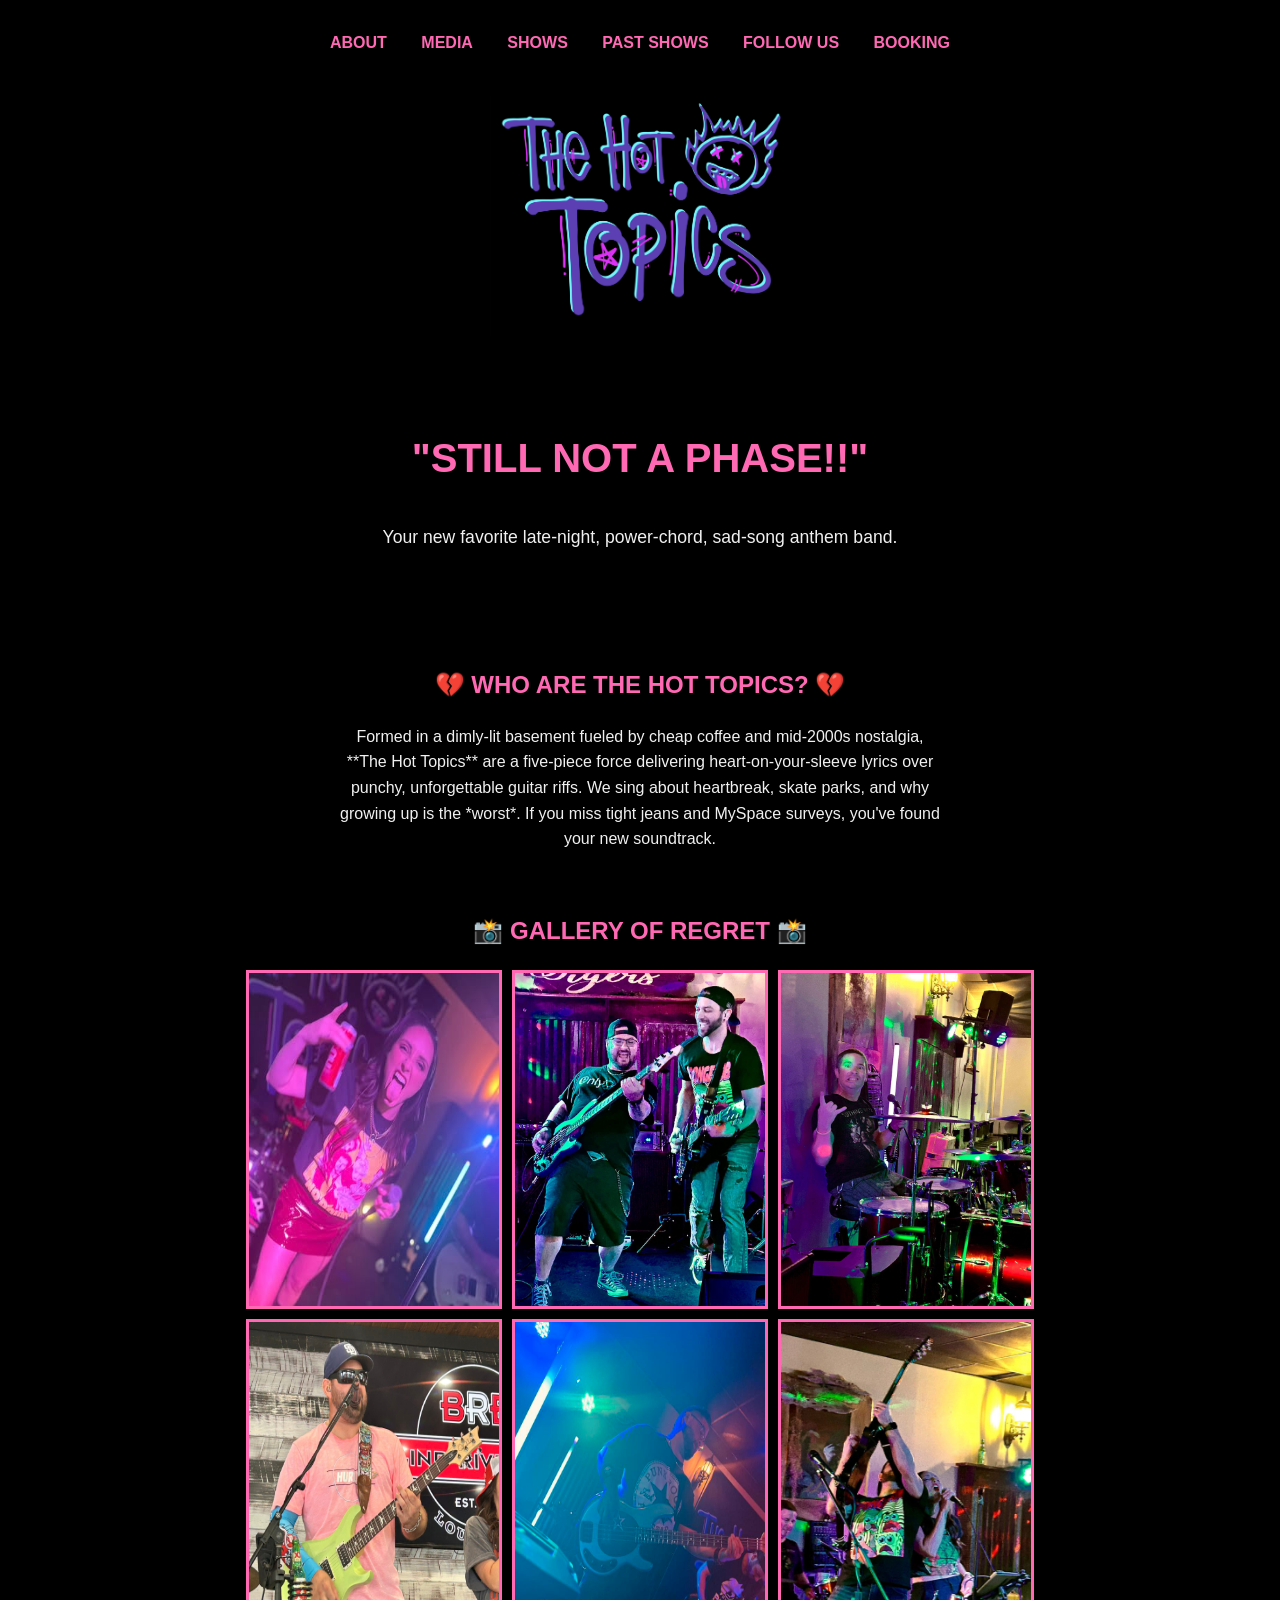
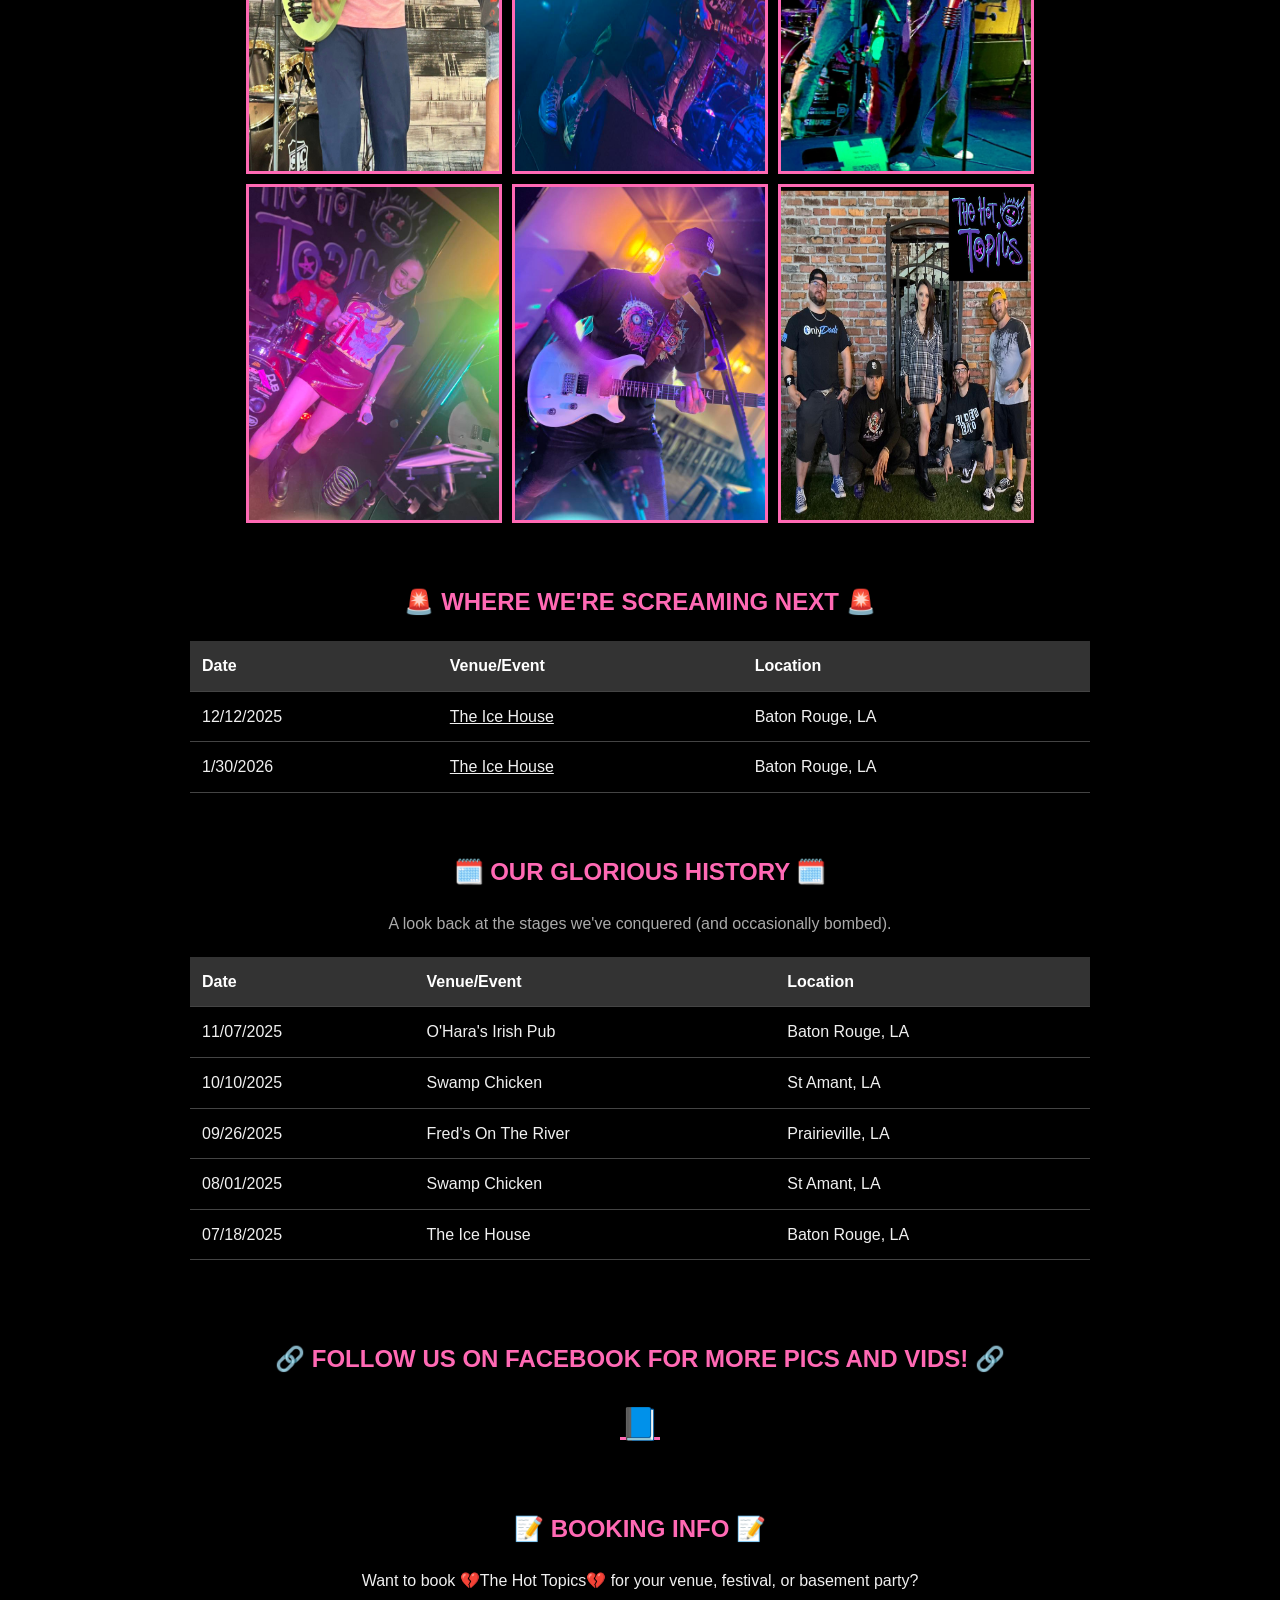
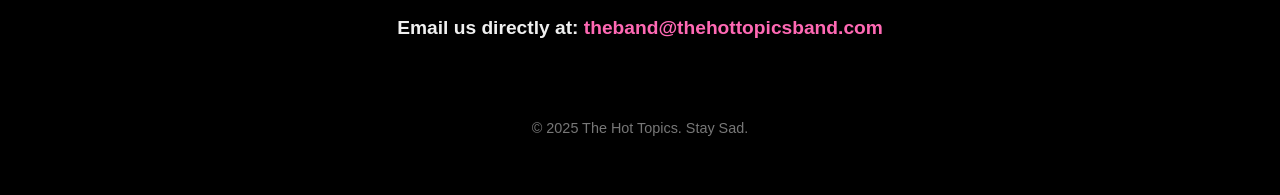
==== index.html @ a3348acb "Update index.html added hyperlinks to upcoming events" ====
<!DOCTYPE html>
<html lang="en">
<head>
    <meta charset="UTF-8">
    <meta name="viewport" content="width=device-width, initial-scale=1.0">
    <title>The Hot Topics - Still Not a Phase</title>
    <style>
        /* Basic Emo/Pop-Punk Styling */
        body {
            font-family: 'Arial', sans-serif;
            background-color: #000000; /* Dark background */
            color: #f0f0f0; /* Light text */
            margin: 0;
            padding: 0;
            line-height: 1.6;
        }
        .container {
            max-width: 900px;
            margin: 0 auto;
            padding: 20px;
        }
        header {
            background-color: #000000;
            padding: 10px 0;
            text-align: center;
        }
        nav a {
            color: #ff69b4; /* Pink/Hot Pink accent */
            text-decoration: none;
            margin: 0 15px;
            font-weight: bold;
            text-transform: uppercase;
        }
        nav a:hover {
            color: #fff;
            text-decoration: underline;
        }
        section {
            padding: 40px 0;
            /* border-bottom: 2px dashed #444; /* Emo/Grungy line separation */
        }
        h1, h2, h3 {
            text-align: center;
            color: #ff69b4; /* hot pink accent */
            text-transform: uppercase;
        }
        h1 {
            font-size: 3em;
            margin-bottom: 0.1em;
        }
        .hero {
            background-color: #000;
            padding: 80px 0;
            text-align: center;
        }
	
	.hero {
            background-color: #000;
        
            /* Set a minimum height for the logo area */
            min-height: 500px; 
        
            /* Keep vertical padding small, the height handles the space */
            padding: 20px 0; 
         
            text-align: center;
        
            /* Logo background styles */
            background-image: url('pics/hottopicslogo.jpg'); 
            background-repeat: no-repeat;
            background-position: center 10px;
        
            /* Center horizontally and position 10px from the top */
            background-position: center 10px; 
        
            /* Set logo size relative to the container */
            background-size: 300px auto; /* ⬅️ Changed to a fixed width for stability */
       }	
       .member-grid {
            display: grid;
            grid-template-columns: repeat(auto-fit, minmax(200px, 1fr));
            gap: 20px;
            text-align: center;
        }
        .member-card {
            background-color: #222;
            padding: 15px;
            border: 1px solid #ff69b4;
        }
        .member-card img {
            width: 100%;
            height: auto;
            display: block;
            margin-bottom: 10px;
        }
        .social-links a {
            display: inline-block;
            margin: 0 15px;
            font-size: 2em;
            color: #ff69b4;
        }
        table {
            width: 100%;
            border-collapse: collapse;
            margin-top: 20px;
            text-align: left;
        }
        th, td {
            padding: 12px;
            border-bottom: 1px solid #444;
        }
        th {
            background-color: #333;
            color: #fff;
        }
        footer {
            text-align: center;
            padding: 20px 0;
            background-color: #000;
            font-size: 0.9em;
            color: #777;
        }
    </style>
</head>
<body>

    <header>
        <div class="container">
            <nav>
                <a href="#about">About</a>
                <a href="#media">Media</a>
                <a href="#shows">Shows</a>
                <a href="#pastshows">Past Shows</a>
                <a href="#follow">Follow Us</a>
                <a href="#follow">Booking</a>
            </nav>
        </div>
    </header>

    <section class="hero">
        <div class="container">
            <h1 style="display: none;">THE HOT TOPICS</h1> 
            
            <h2 style="color: #ff69b4; font-size: 2.5em; margin-top: 300px;">"STILL NOT A PHASE!!"</h2>
            <p style="font-size: 1.1em;">Your new favorite late-night, power-chord, sad-song anthem band.</p>           
        </div>
    </section>
    
    <section id="about" class="container">
        <h2>💔 Who Are The Hot Topics? 💔</h2>
        <p style="text-align: center; max-width: 600px; margin: 0 auto;">
            Formed in a dimly-lit basement fueled by cheap coffee and mid-2000s nostalgia, **The Hot Topics** are a five-piece force delivering heart-on-your-sleeve lyrics over punchy, unforgettable guitar riffs. We sing about heartbreak, skate parks, and why growing up is the *worst*. If you miss tight jeans and 					MySpace surveys, you've found your new soundtrack.
        </p>
    </section>



    <section id="media" class="container">
        <h2>📸 Gallery of Regret 📸</h2>
        <div style="display: flex; gap: 10px; flex-wrap: wrap; justify-content: center;">
            <img src="pics/meghantongue.jpg" alt="Live Photo" style="width: 48%; max-width: 250px; border: 3px solid #ff69b4;">
            <img src="pics/tylerdakotajam.jpg" alt="Album Art" style="width: 48%; max-width: 250px; border: 3px solid #ff69b4;">
            <img src="pics/jeremy.jpg" alt="Backstage Photo" style="width: 48%; max-width: 250px; border: 3px solid #ff69b4;">
            <img src="pics/brandon.jpg" alt="Band Logo" style="width: 48%; max-width: 250px; border: 3px solid #ff69b4;">
            <img src="pics/dakota.jpg" alt="Band Logo" style="width: 48%; max-width: 250px; border: 3px solid #ff69b4;">
            <img src="pics/tylermeghanjam.jpg" alt="Band Logo" style="width: 48%; max-width: 250px; border: 3px solid #ff69b4;">
            <img src="pics/meghan2.jpg" alt="Band Logo" style="width: 48%; max-width: 250px; border: 3px solid #ff69b4;">
            <img src="pics/brandon2.jpg" alt="Band Logo" style="width: 48%; max-width: 250px; border: 3px solid #ff69b4;">
            <img src="pics/bandposed.jpg" alt="Band Logo" style="width: 48%; max-width: 250px; border: 3px solid #ff69b4;">
        </div>
    </section>

    <section id="shows" class="container">
        <h2>🚨 Where We're Screaming Next 🚨</h2>
        <table>
            <thead>
                <tr>
                    <th>Date</th>
                    <th>Venue/Event</th>
                    <th>Location</th>
               </tr>
            </thead>
            <tbody>
                <tr>
                    <td>12/12/2025</td>
                    <td><a href="https://www.facebook.com/IceHouseBatonRouge" target="_blank" style="color: #f0f0f0; text-decoration: underline;">The Ice House</a></td>
                    <td>Baton Rouge, LA</td>
                </tr>
                <tr>
                    <td>1/30/2026</td>
                    <td><a href="https://www.facebook.com/IceHouseBatonRouge" target="_blank" style="color: #f0f0f0; text-decoration: underline;">The Ice House</a></td>
                    <td>Baton Rouge, LA</td>
                </tr>

            </tbody>
        </table>
    </section>
    
    <section id="pastshows" class="container">
        <h2>🗓️ Our Glorious History 🗓️</h2>
        <p style="text-align: center; color: #aaa;">A look back at the stages we've conquered (and occasionally bombed).</p>
        <table>
            <thead>
                <tr>
                    <th>Date</th>
                    <th>Venue/Event</th>
                    <th>Location</th>
                </tr>
            </thead>
            <tbody>
                <tr>
                    <td>11/07/2025</td>
                    <td>O'Hara's Irish Pub</td>
                    <td>Baton Rouge, LA</td>
                </tr>
                <tr>
                    <td>10/10/2025</td>
                    <td>Swamp Chicken</td>
                    <td>St Amant, LA</td>
                </tr>
                <tr>
                    <td>09/26/2025</td>
                    <td>Fred's On The River</td>
                    <td>Prairieville, LA</td>
		</tr>
		<tr>
                    <td>08/01/2025</td>
                    <td>Swamp Chicken</td>
                    <td>St Amant, LA</td>
                </tr>
		<tr>
                    <td>07/18/2025</td>
                    <td>The Ice House</td>
                    <td>Baton Rouge, LA</td>
		</tr>
            </tbody>
        </table>
    </section>

    <section id="follow" class="container" style="text-align: center;">
      

    <section id="follow" class="container" style="text-align: center;">
        <h2>🔗 Follow us on Facebook for more Pics and Vids! 🔗</h2>
        <div class="social-links">
            <a href="https://facebook.com/thehottopicsband" target="_blank" title="Facebook">📘</a>

        </div>
    </section>
    
    <section id="booking" class="container" style="text-align: center;">
        <h2>📝 Booking Info 📝</h2>
        <p>Want to book 💔The Hot Topics💔 for your venue, festival, or basement party?</p>
        <p style="font-size: 1.2em; font-weight: bold;">
            Email us directly at: 
            <a href="mailto:theband@thehottopicsband.com" style="color: #ff69b4; text-decoration: none;">theband@thehottopicsband.com</a>
        </p>
    </section>

    <footer>
        <p>&copy; 2025 The Hot Topics. Stay Sad.</p>
    </footer>

</body>
</html>
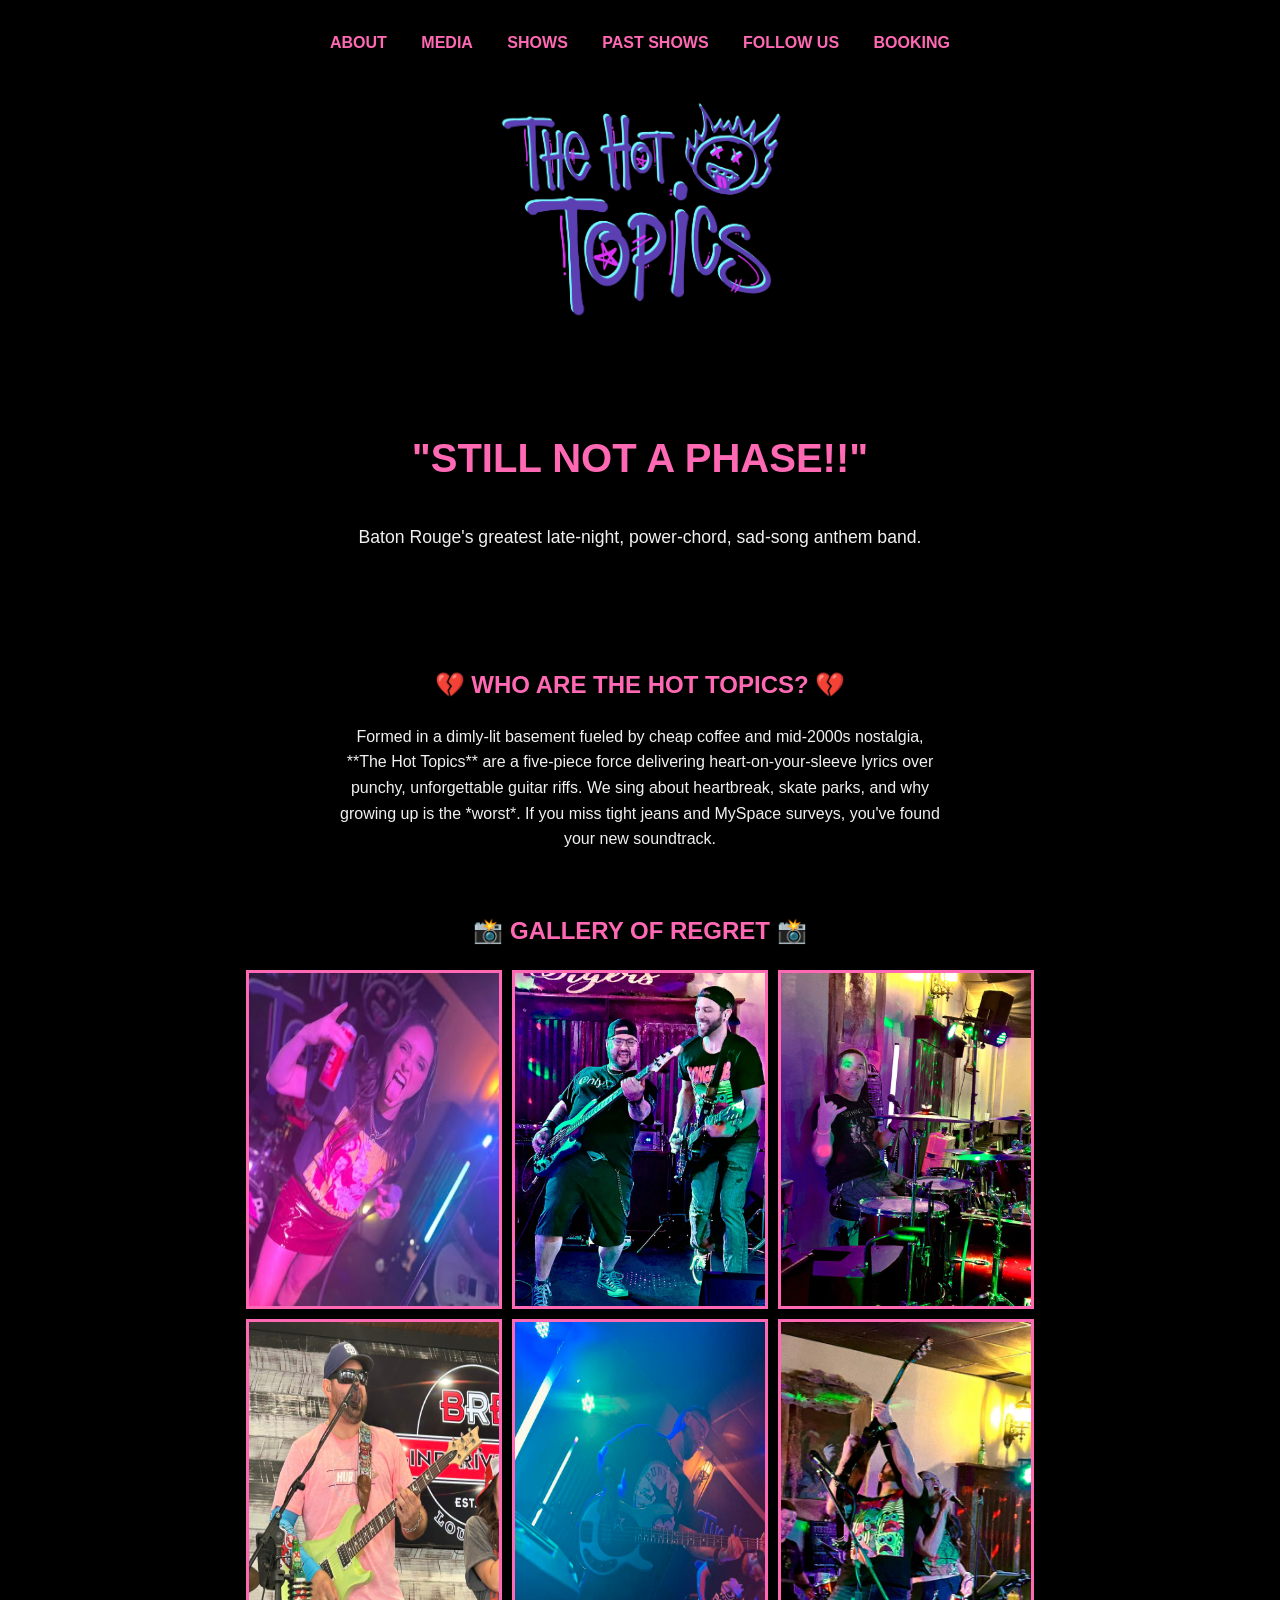
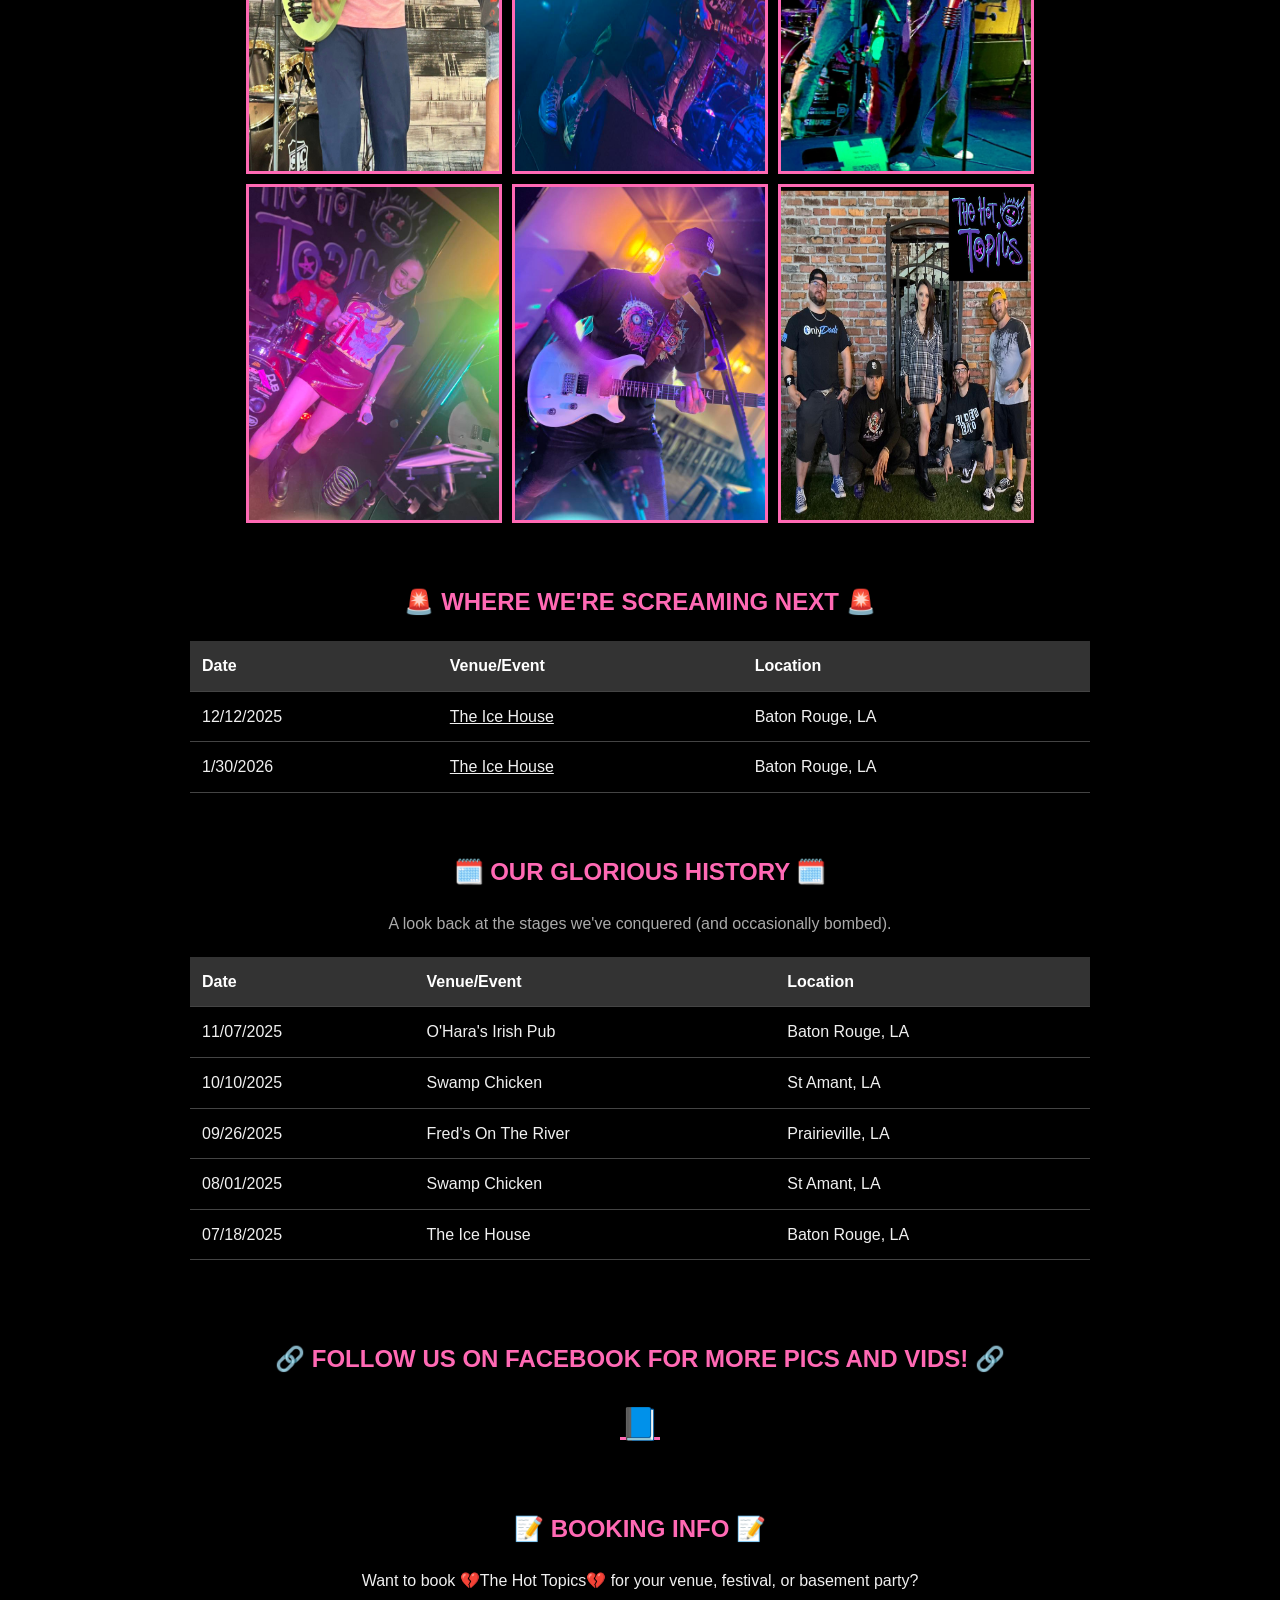
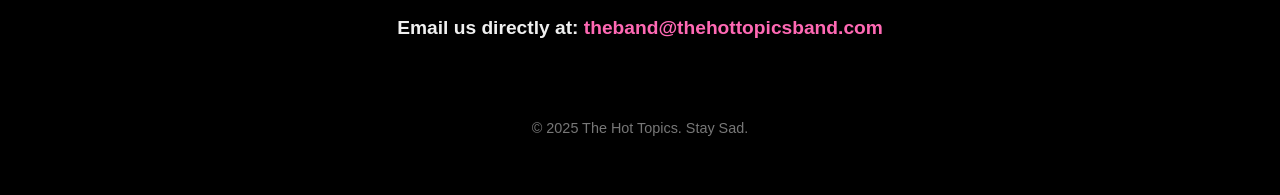
==== commit 59d24047: "Update index.html Changed band description" ====
--- a/index.html
+++ b/index.html
@@ -142,7 +142,7 @@
             <h1 style="display: none;">THE HOT TOPICS</h1> 
             
             <h2 style="color: #ff69b4; font-size: 2.5em; margin-top: 300px;">"STILL NOT A PHASE!!"</h2>
-            <p style="font-size: 1.1em;">Your new favorite late-night, power-chord, sad-song anthem band.</p>           
+            <p style="font-size: 1.1em;">Baton Rouge's greatest late-night, power-chord, sad-song anthem band.</p>           
         </div>
     </section>
     
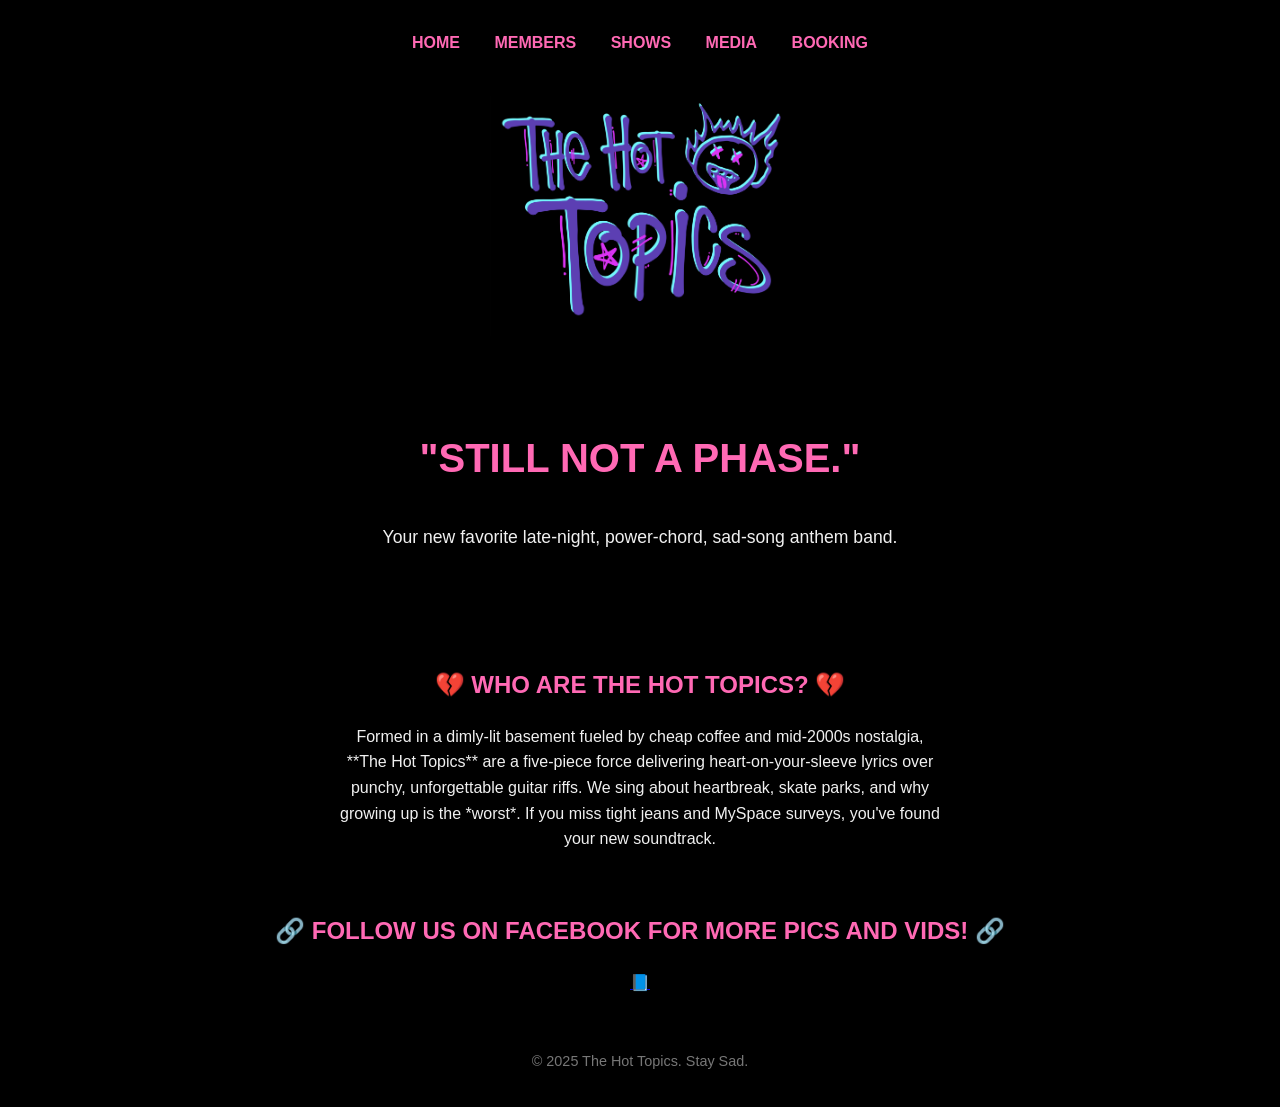
==== commit 20bfd6fb: "Update index.html" ====
--- a/index.html
+++ b/index.html
@@ -4,257 +4,41 @@
     <meta charset="UTF-8">
     <meta name="viewport" content="width=device-width, initial-scale=1.0">
     <title>The Hot Topics - Still Not a Phase</title>
-    <style>
-        /* Basic Emo/Pop-Punk Styling */
-        body {
-            font-family: 'Arial', sans-serif;
-            background-color: #000000; /* Dark background */
-            color: #f0f0f0; /* Light text */
-            margin: 0;
-            padding: 0;
-            line-height: 1.6;
-        }
-        .container {
-            max-width: 900px;
-            margin: 0 auto;
-            padding: 20px;
-        }
-        header {
-            background-color: #000000;
-            padding: 10px 0;
-            text-align: center;
-        }
-        nav a {
-            color: #ff69b4; /* Pink/Hot Pink accent */
-            text-decoration: none;
-            margin: 0 15px;
-            font-weight: bold;
-            text-transform: uppercase;
-        }
-        nav a:hover {
-            color: #fff;
-            text-decoration: underline;
-        }
-        section {
-            padding: 40px 0;
-            /* border-bottom: 2px dashed #444; /* Emo/Grungy line separation */
-        }
-        h1, h2, h3 {
-            text-align: center;
-            color: #ff69b4; /* hot pink accent */
-            text-transform: uppercase;
-        }
-        h1 {
-            font-size: 3em;
-            margin-bottom: 0.1em;
-        }
-        .hero {
-            background-color: #000;
-            padding: 80px 0;
-            text-align: center;
-        }
-	
-	.hero {
-            background-color: #000;
-        
-            /* Set a minimum height for the logo area */
-            min-height: 500px; 
-        
-            /* Keep vertical padding small, the height handles the space */
-            padding: 20px 0; 
-         
-            text-align: center;
-        
-            /* Logo background styles */
-            background-image: url('pics/hottopicslogo.jpg'); 
-            background-repeat: no-repeat;
-            background-position: center 10px;
-        
-            /* Center horizontally and position 10px from the top */
-            background-position: center 10px; 
-        
-            /* Set logo size relative to the container */
-            background-size: 300px auto; /* ⬅️ Changed to a fixed width for stability */
-       }	
-       .member-grid {
-            display: grid;
-            grid-template-columns: repeat(auto-fit, minmax(200px, 1fr));
-            gap: 20px;
-            text-align: center;
-        }
-        .member-card {
-            background-color: #222;
-            padding: 15px;
-            border: 1px solid #ff69b4;
-        }
-        .member-card img {
-            width: 100%;
-            height: auto;
-            display: block;
-            margin-bottom: 10px;
-        }
-        .social-links a {
-            display: inline-block;
-            margin: 0 15px;
-            font-size: 2em;
-            color: #ff69b4;
-        }
-        table {
-            width: 100%;
-            border-collapse: collapse;
-            margin-top: 20px;
-            text-align: left;
-        }
-        th, td {
-            padding: 12px;
-            border-bottom: 1px solid #444;
-        }
-        th {
-            background-color: #333;
-            color: #fff;
-        }
-        footer {
-            text-align: center;
-            padding: 20px 0;
-            background-color: #000;
-            font-size: 0.9em;
-            color: #777;
-        }
-    </style>
-</head>
+    <link rel="stylesheet" href="styles.css"> </head>
 <body>
 
     <header>
         <div class="container">
             <nav>
-                <a href="#about">About</a>
-                <a href="#media">Media</a>
-                <a href="#shows">Shows</a>
-                <a href="#pastshows">Past Shows</a>
-                <a href="#follow">Follow Us</a>
-                <a href="#follow">Booking</a>
+                <a href="index.html">Home</a>
+                <a href="members.html">Members</a>
+                <a href="shows.html">Shows</a>
+                <a href="media.html">Media</a>
+                <a href="booking.html">Booking</a>
             </nav>
         </div>
     </header>
 
     <section class="hero">
         <div class="container">
-            <h1 style="display: none;">THE HOT TOPICS</h1> 
-            
-            <h2 style="color: #ff69b4; font-size: 2.5em; margin-top: 300px;">"STILL NOT A PHASE!!"</h2>
-            <p style="font-size: 1.1em;">Baton Rouge's greatest late-night, power-chord, sad-song anthem band.</p>           
+            <h1 style="display: none;">THE HOT TOPICS</h1>
+            <h2 style="color: #ff69b4; font-size: 2.5em; margin-top: 300px;">"STILL NOT A PHASE."</h2>
+            <p style="font-size: 1.1em;">Your new favorite late-night, power-chord, sad-song anthem band.</p>
         </div>
     </section>
     
     <section id="about" class="container">
         <h2>💔 Who Are The Hot Topics? 💔</h2>
         <p style="text-align: center; max-width: 600px; margin: 0 auto;">
-            Formed in a dimly-lit basement fueled by cheap coffee and mid-2000s nostalgia, **The Hot Topics** are a five-piece force delivering heart-on-your-sleeve lyrics over punchy, unforgettable guitar riffs. We sing about heartbreak, skate parks, and why growing up is the *worst*. If you miss tight jeans and 					MySpace surveys, you've found your new soundtrack.
+            Formed in a dimly-lit basement fueled by cheap coffee and mid-2000s nostalgia, **The Hot Topics** are a five-piece force delivering heart-on-your-sleeve lyrics over punchy, unforgettable guitar riffs. We sing about heartbreak, skate parks, and why growing up is the *worst*. If you miss tight jeans and MySpace surveys, you've found your new soundtrack.
         </p>
     </section>
-
-
-
-    <section id="media" class="container">
-        <h2>📸 Gallery of Regret 📸</h2>
-        <div style="display: flex; gap: 10px; flex-wrap: wrap; justify-content: center;">
-            <img src="pics/meghantongue.jpg" alt="Live Photo" style="width: 48%; max-width: 250px; border: 3px solid #ff69b4;">
-            <img src="pics/tylerdakotajam.jpg" alt="Album Art" style="width: 48%; max-width: 250px; border: 3px solid #ff69b4;">
-            <img src="pics/jeremy.jpg" alt="Backstage Photo" style="width: 48%; max-width: 250px; border: 3px solid #ff69b4;">
-            <img src="pics/brandon.jpg" alt="Band Logo" style="width: 48%; max-width: 250px; border: 3px solid #ff69b4;">
-            <img src="pics/dakota.jpg" alt="Band Logo" style="width: 48%; max-width: 250px; border: 3px solid #ff69b4;">
-            <img src="pics/tylermeghanjam.jpg" alt="Band Logo" style="width: 48%; max-width: 250px; border: 3px solid #ff69b4;">
-            <img src="pics/meghan2.jpg" alt="Band Logo" style="width: 48%; max-width: 250px; border: 3px solid #ff69b4;">
-            <img src="pics/brandon2.jpg" alt="Band Logo" style="width: 48%; max-width: 250px; border: 3px solid #ff69b4;">
-            <img src="pics/bandposed.jpg" alt="Band Logo" style="width: 48%; max-width: 250px; border: 3px solid #ff69b4;">
-        </div>
-    </section>
-
-    <section id="shows" class="container">
-        <h2>🚨 Where We're Screaming Next 🚨</h2>
-        <table>
-            <thead>
-                <tr>
-                    <th>Date</th>
-                    <th>Venue/Event</th>
-                    <th>Location</th>
-               </tr>
-            </thead>
-            <tbody>
-                <tr>
-                    <td>12/12/2025</td>
-                    <td><a href="https://www.facebook.com/IceHouseBatonRouge" target="_blank" style="color: #f0f0f0; text-decoration: underline;">The Ice House</a></td>
-                    <td>Baton Rouge, LA</td>
-                </tr>
-                <tr>
-                    <td>1/30/2026</td>
-                    <td><a href="https://www.facebook.com/IceHouseBatonRouge" target="_blank" style="color: #f0f0f0; text-decoration: underline;">The Ice House</a></td>
-                    <td>Baton Rouge, LA</td>
-                </tr>
-
-            </tbody>
-        </table>
-    </section>
-    
-    <section id="pastshows" class="container">
-        <h2>🗓️ Our Glorious History 🗓️</h2>
-        <p style="text-align: center; color: #aaa;">A look back at the stages we've conquered (and occasionally bombed).</p>
-        <table>
-            <thead>
-                <tr>
-                    <th>Date</th>
-                    <th>Venue/Event</th>
-                    <th>Location</th>
-                </tr>
-            </thead>
-            <tbody>
-                <tr>
-                    <td>11/07/2025</td>
-                    <td>O'Hara's Irish Pub</td>
-                    <td>Baton Rouge, LA</td>
-                </tr>
-                <tr>
-                    <td>10/10/2025</td>
-                    <td>Swamp Chicken</td>
-                    <td>St Amant, LA</td>
-                </tr>
-                <tr>
-                    <td>09/26/2025</td>
-                    <td>Fred's On The River</td>
-                    <td>Prairieville, LA</td>
-		</tr>
-		<tr>
-                    <td>08/01/2025</td>
-                    <td>Swamp Chicken</td>
-                    <td>St Amant, LA</td>
-                </tr>
-		<tr>
-                    <td>07/18/2025</td>
-                    <td>The Ice House</td>
-                    <td>Baton Rouge, LA</td>
-		</tr>
-            </tbody>
-        </table>
-    </section>
-
-    <section id="follow" class="container" style="text-align: center;">
-      
 
     <section id="follow" class="container" style="text-align: center;">
         <h2>🔗 Follow us on Facebook for more Pics and Vids! 🔗</h2>
         <div class="social-links">
             <a href="https://facebook.com/thehottopicsband" target="_blank" title="Facebook">📘</a>
-
         </div>
-    </section>
-    
-    <section id="booking" class="container" style="text-align: center;">
-        <h2>📝 Booking Info 📝</h2>
-        <p>Want to book 💔The Hot Topics💔 for your venue, festival, or basement party?</p>
-        <p style="font-size: 1.2em; font-weight: bold;">
-            Email us directly at: 
-            <a href="mailto:theband@thehottopicsband.com" style="color: #ff69b4; text-decoration: none;">theband@thehottopicsband.com</a>
-        </p>
     </section>
 
     <footer>
--- a/styles.css
+++ b/styles.css
@@ -0,0 +1,164 @@
+/* styles.css */
+
+/* Basic Emo/Pop-Punk Styling */
+body {
+    font-family: 'Arial', sans-serif;
+    background-color: #000000; /* Dark background */
+    color: #f0f0f0; /* Light text */
+    margin: 0;
+    padding: 0;
+    line-height: 1.6;
+}
+
+.container {
+    max-width: 900px;
+    margin: 0 auto;
+    padding: 20px;
+}
+
+header {
+    background-color: #000000;
+    padding: 10px 0;
+    text-align: center;
+}
+
+nav a {
+    color: #ff69b4; /* Pink/Hot Pink accent */
+    text-decoration: none;
+    margin: 0 15px;
+    font-weight: bold;
+    text-transform: uppercase;
+}
+
+nav a:hover {
+    color: #fff;
+    text-decoration: underline;
+}
+
+section {
+    padding: 40px 0;
+    /* Removed dashed border */
+}
+
+h1, h2, h3 {
+    text-align: center;
+    color: #ff69b4; /* Hot Pink accent */
+    text-transform: uppercase;
+}
+
+h1 {
+    font-size: 3em;
+    margin-bottom: 0.1em;
+}
+
+/* Hero Section (Logo Background) */
+.hero {
+    background-color: #000;
+    min-height: 500px;
+    padding: 20px 0;
+    text-align: center;
+    background-image: url('pics/hottopicslogo.jpg');
+    background-repeat: no-repeat;
+    background-position: center 10px;
+    background-size: 300px auto;
+}
+
+/* Gallery and Media Section */
+.gallery-grid {
+    display: flex;
+    gap: 10px;
+    flex-wrap: wrap;
+    justify-content: center;
+}
+.gallery-grid img {
+    width: 48%; 
+    max-width: 250px; 
+    border: 3px solid #ff69b4;
+}
+
+/* Table Styling (Shows) */
+table {
+    width: 80%; /* Adjusted width for centering */
+    border-collapse: collapse;
+    margin-top: 20px;
+    margin-left: auto;
+    margin-right: auto;
+    text-align: center;
+}
+
+th, td {
+    padding: 12px;
+    border-bottom: 1px solid #444;
+    text-align: center; /* Ensures cell content is centered */
+}
+
+th {
+    background-color: #333;
+    color: #fff;
+}
+
+/* Footer Styling */
+footer {
+    text-align: center;
+    padding: 20px 0;
+    background-color: #000;
+    font-size: 0.9em;
+    color: #777;
+}
+
+/* Add these rules to your styles.css file */
+
+.member-grid {
+    display: flex; 
+    justify-content: space-around; 
+    flex-wrap: nowrap; /* Keep this to prevent vertical stacking */
+    gap: 5px; /* Reduced gap between cards */
+    padding: 20px 0;
+    text-align: center;
+    
+    /* REMOVED: overflow-x: auto; to disable the scroll bar */
+}
+
+.member-card {
+    background-color: #111; 
+    padding: 10px 5px; /* Reduced padding */
+    border: 1px solid #ff69b4;
+    box-shadow: 0 0 10px rgba(255, 105, 180, 0.2); 
+    
+    /* ⬅️ CRITICAL: Reduced fixed width to ensure five fit across */
+    flex: 0 0 150px; 
+}
+
+.member-card img {
+    /* ⬅️ Reduced photo size */
+    width: 120px; 
+    height: 120px;
+    object-fit: cover;
+    border-radius: 5px; 
+    border: 4px solid #fff; 
+    margin-bottom: 5px;
+}
+
+/*  Grid - You need to add this if you implement the member section later */
+/*
+.member-grid {
+    display: grid;
+    grid-template-columns: repeat(5, 1fr); 
+    gap: 10px;
+    text-align: center;
+    padding: 20px 0;
+}
+.member-card {
+    background-color: #111;
+    padding: 10px 5px;
+    border: 1px solid #ff69b4;
+}
+.member-card img {
+    width: 70px;
+    height: 70px;
+    object-fit: cover;
+    border-radius: 50%;
+    border: 3px solid #ff69b4;
+    margin-bottom: 5px;
+}
+*/
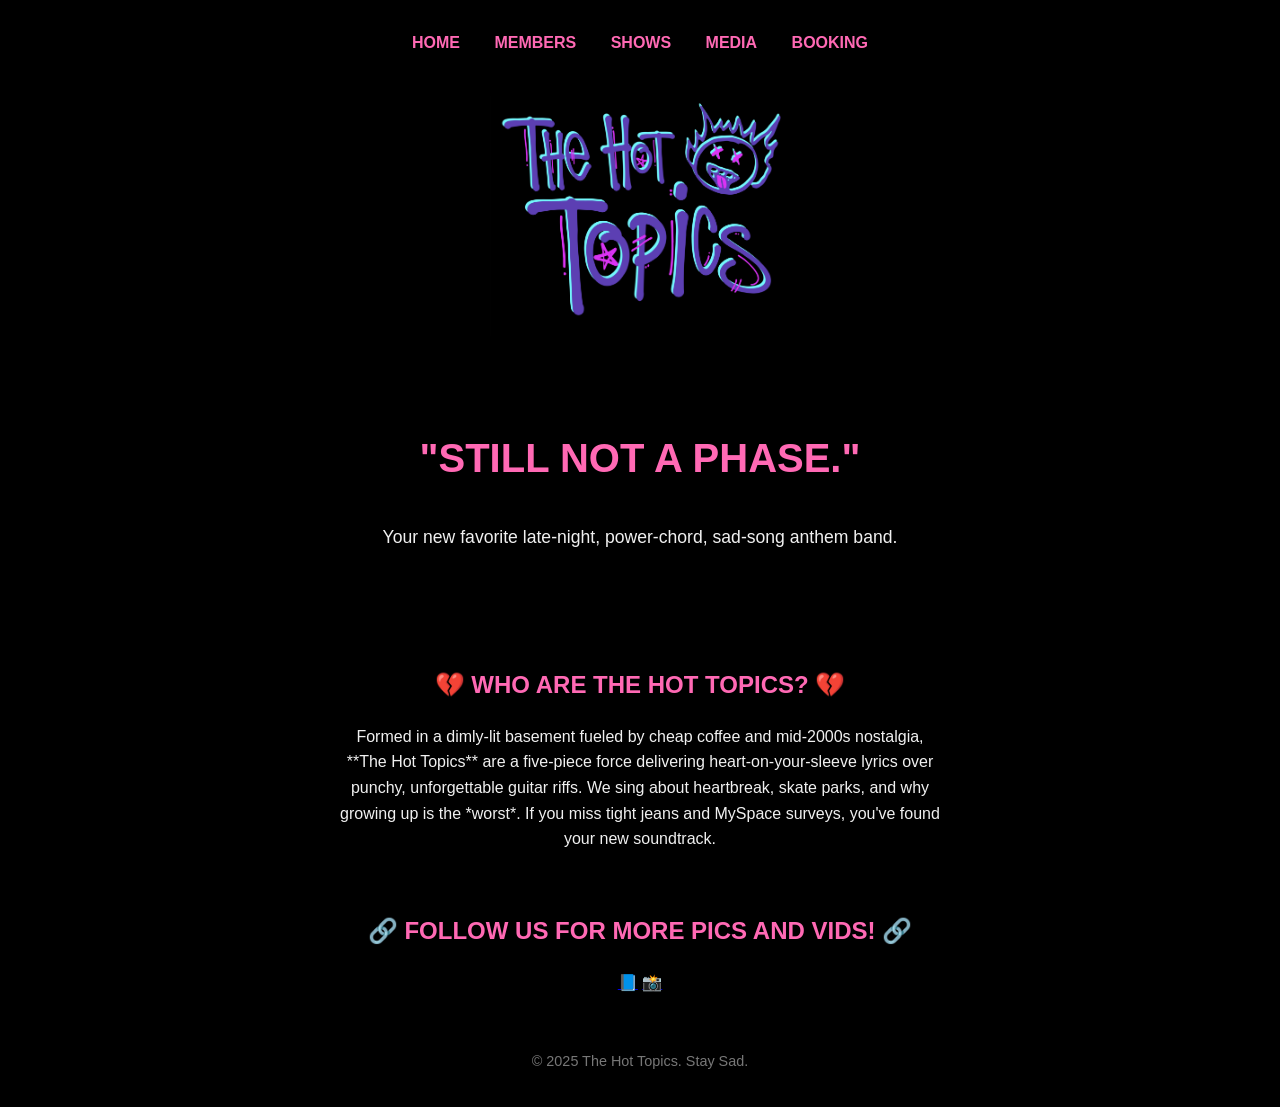
==== commit c4f5e104: "Update index.html" ====
--- a/index.html
+++ b/index.html
@@ -35,9 +35,10 @@
     </section>
 
     <section id="follow" class="container" style="text-align: center;">
-        <h2>🔗 Follow us on Facebook for more Pics and Vids! 🔗</h2>
+        <h2>🔗 Follow us for more Pics and Vids! 🔗</h2>
         <div class="social-links">
             <a href="https://facebook.com/thehottopicsband" target="_blank" title="Facebook">📘</a>
+            <a href="https://instagram.com/thehottopicsband" target="_blank" title="Instagram">📸</a>
         </div>
     </section>
 
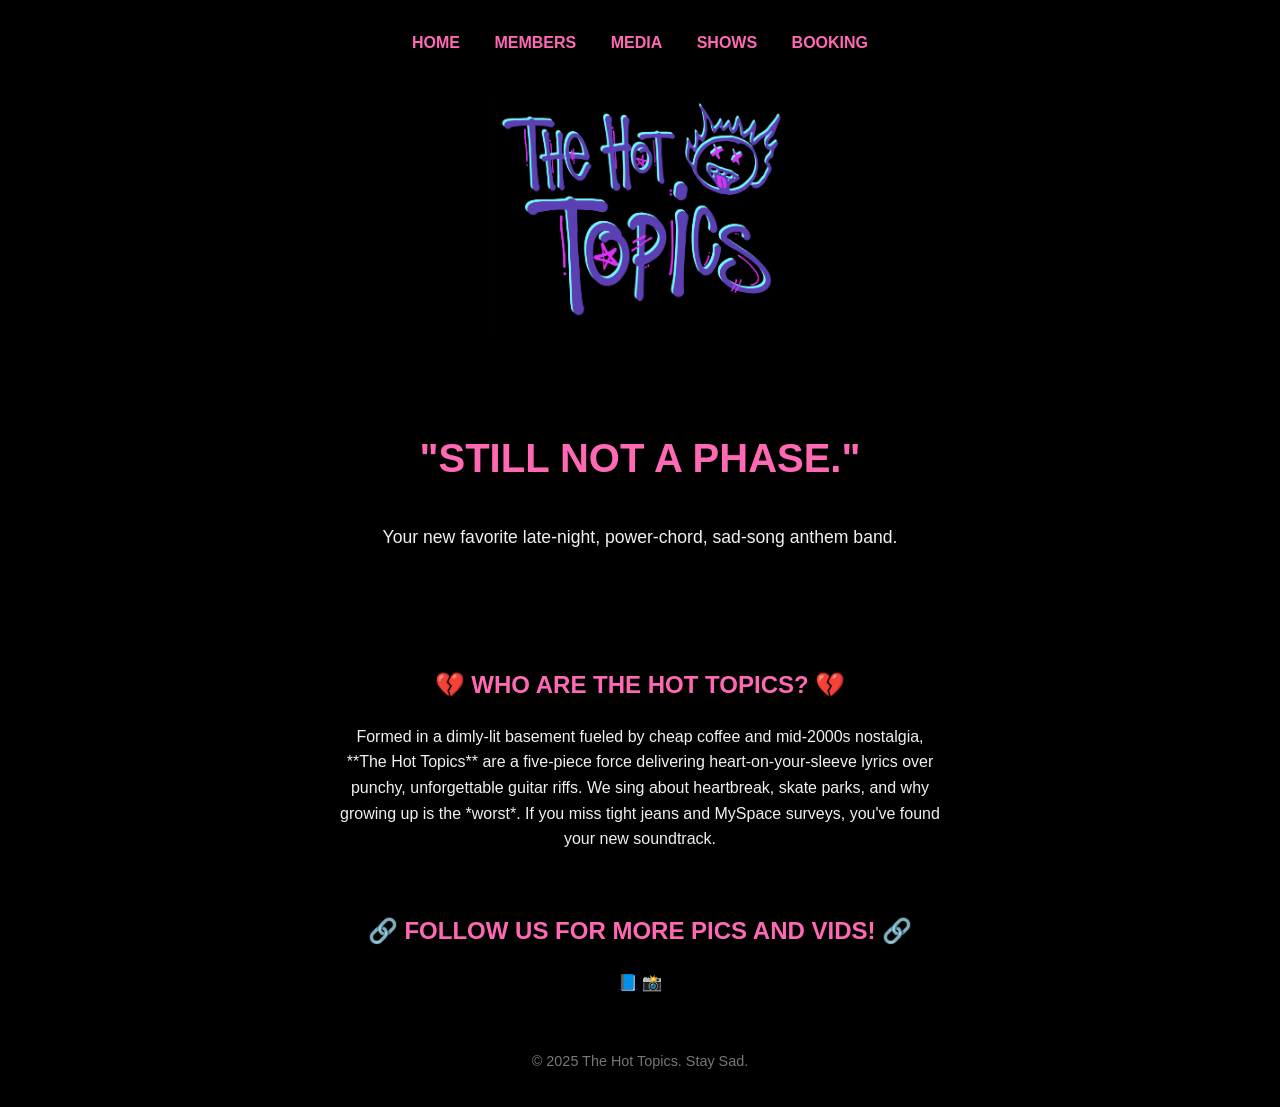
==== commit cf9831ed: "Update index.html" ====
--- a/index.html
+++ b/index.html
@@ -10,11 +10,11 @@
     <header>
         <div class="container">
             <nav>
-                <a href="index.html">Home</a>
-                <a href="members.html">Members</a>
-                <a href="shows.html">Shows</a>
-                <a href="media.html">Media</a>
-                <a href="booking.html">Booking</a>
+                <a href="/">Home</a>
+                <a href="/members/">Members</a>
+                <a href="/media/">Media</a>
+    		    <a href="/shows/">Shows</a>
+    		    <a href="/booking/">Booking</a>
             </nav>
         </div>
     </header>
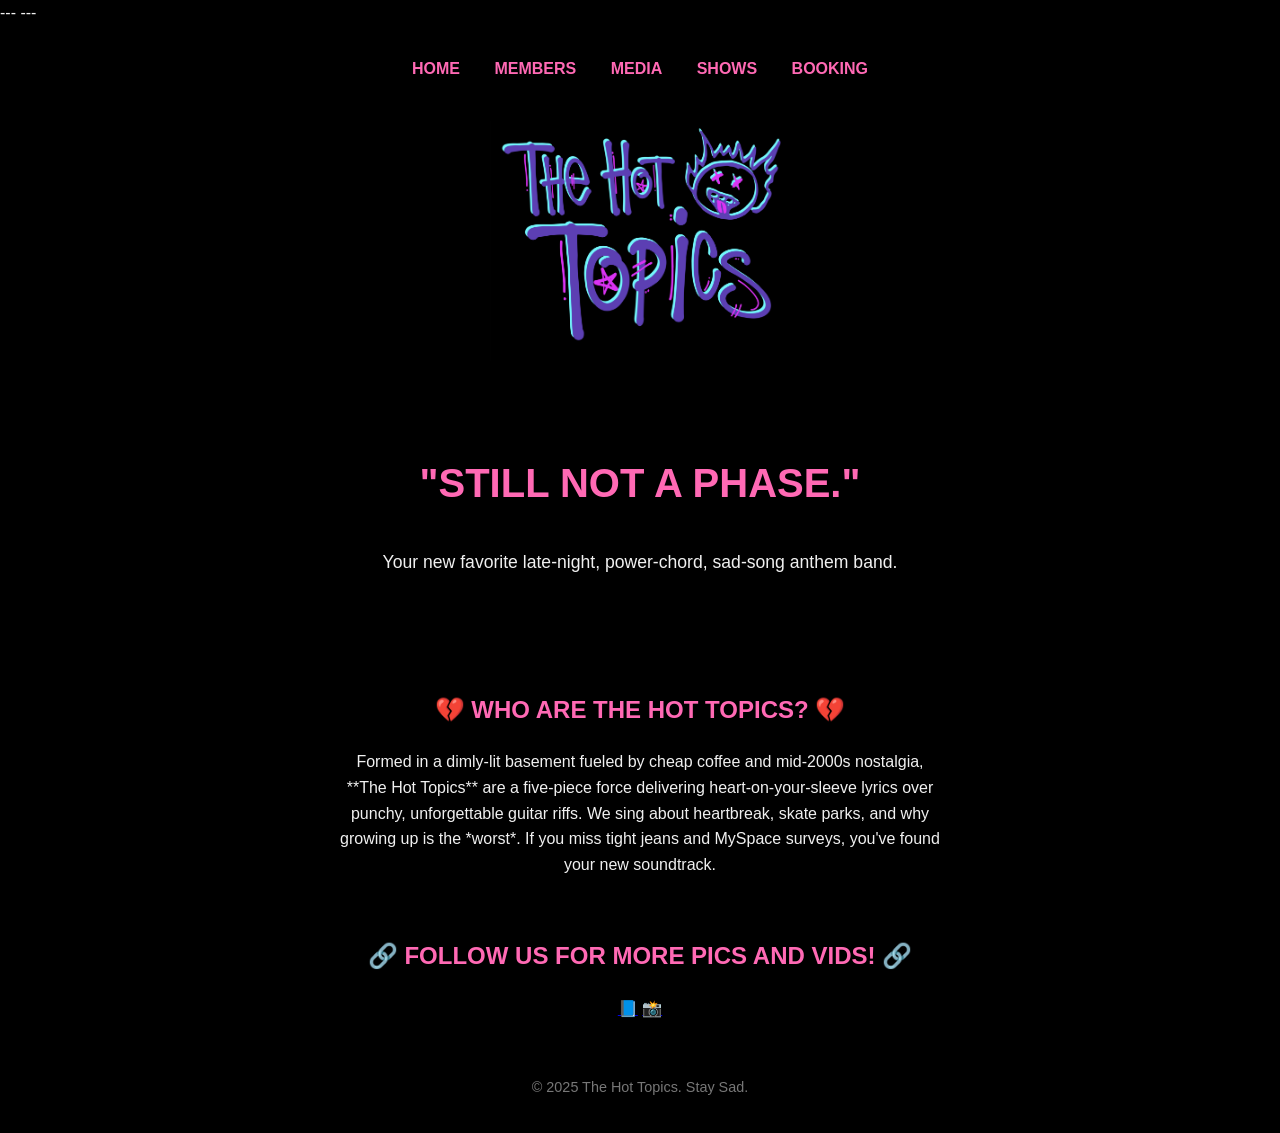
==== commit 8d6a046a: "Update index.html" ====
--- a/index.html
+++ b/index.html
@@ -1,3 +1,5 @@
+---
+---
 <!DOCTYPE html>
 <html lang="en">
 <head>
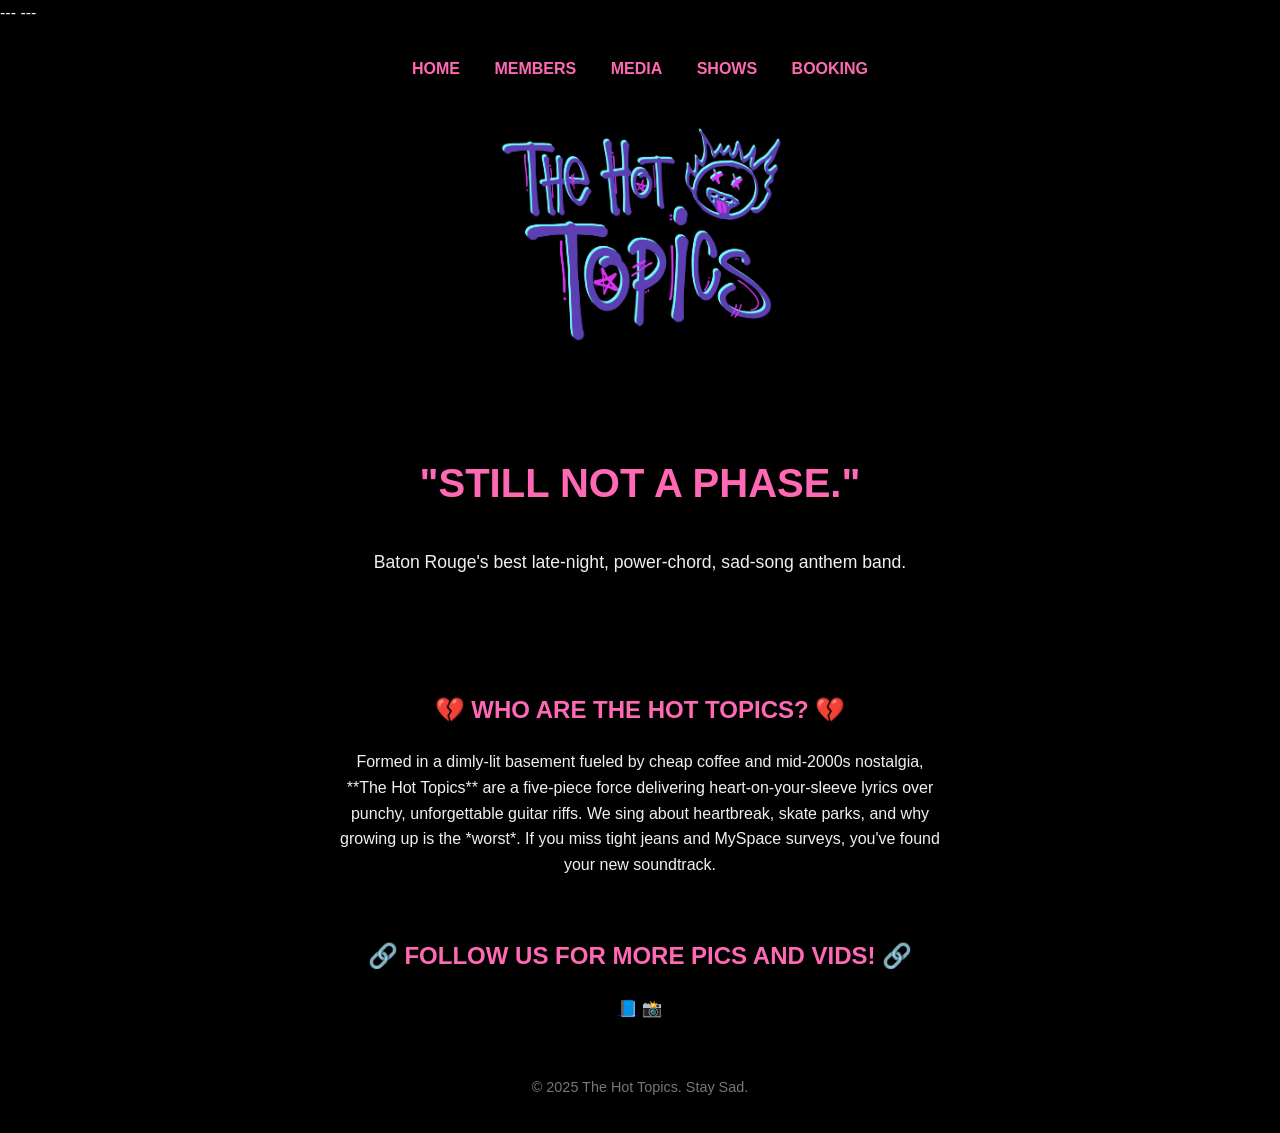
==== commit b828c0bd: "Update index.html" ====
--- a/index.html
+++ b/index.html
@@ -6,7 +6,7 @@
     <meta charset="UTF-8">
     <meta name="viewport" content="width=device-width, initial-scale=1.0">
     <title>The Hot Topics - Still Not a Phase</title>
-    <link rel="stylesheet" href="styles.css"> </head>
+    <link rel="stylesheet" href="/styles.css"> </head>
 <body>
 
     <header>
@@ -25,7 +25,7 @@
         <div class="container">
             <h1 style="display: none;">THE HOT TOPICS</h1>
             <h2 style="color: #ff69b4; font-size: 2.5em; margin-top: 300px;">"STILL NOT A PHASE."</h2>
-            <p style="font-size: 1.1em;">Your new favorite late-night, power-chord, sad-song anthem band.</p>
+            <p style="font-size: 1.1em;">Baton Rouge's best late-night, power-chord, sad-song anthem band.</p>
         </div>
     </section>
     
